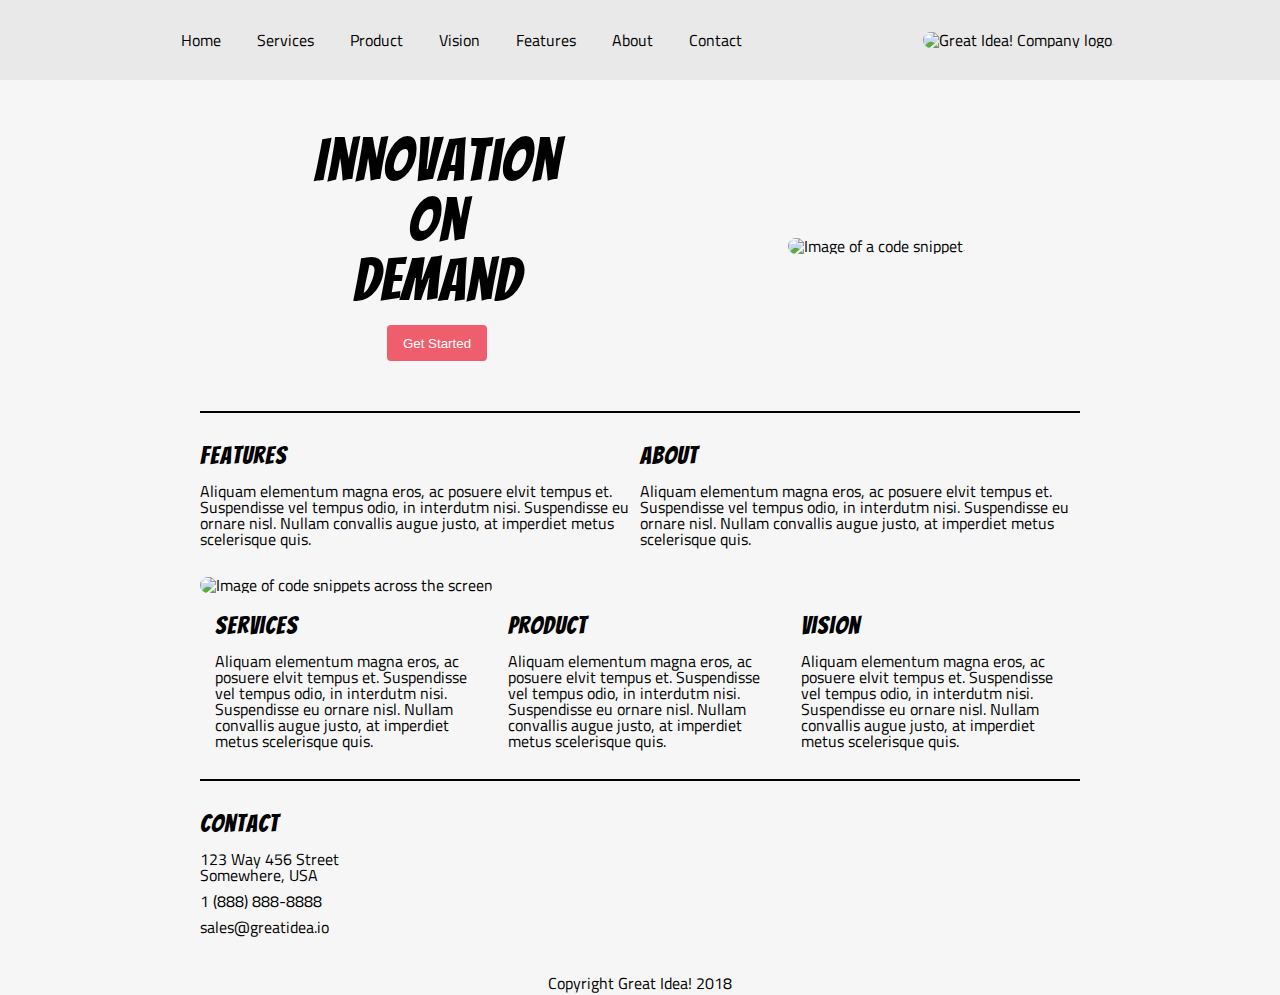
==== index.html @ 079515b1 "Main objective complete" ====
<!doctype html>

<html lang="en">
<head>
  <meta charset="utf-8">
  <title>Great Idea - Responsive I</title>
  <meta name="viewport" content="width=device-width, initial-scale=1.0">
  <link href="https://fonts.googleapis.com/css?family=Bangers|Titillium+Web" rel="stylesheet">
  <link rel="stylesheet" href="css/index.css">

  <!--[if lt IE 9]>
    <script src="https://cdnjs.cloudflare.com/ajax/libs/html5shiv/3.7.3/html5shiv.js"></script>
  <![endif]-->
</head>

<body>
<div class="navigation">
  <nav>
    <a href="index.html">Home</a>
    <a href="services.html">Services</a>
    <a href="#">Product</a>
    <a href="#">Vision</a>
    <a href="#">Features</a>
    <a href="#">About</a>
    <a href="#">Contact</a>
  </nav>
  <img class="logo" src="img/logo.png" alt="Great Idea! Company logo.">
</div>

<div class="container">
  <header class="home-header">
    <div>
      <h1>Innovation <br> On <br> Demand</h1>
      <button class="btn">Get Started</button>
    </div>
    <div class="home-header-img">
      <img src="img/header-img.png" alt="Image of a code snippet.">
    </div>
  </header>

  <main>
    <section class="features-section">
      <div>
        <h3>Features</h3>
        <p>Aliquam elementum magna eros, ac posuere elvit tempus et. Suspendisse vel tempus odio, in interdutm nisi. Suspendisse eu ornare nisl. Nullam convallis augue justo, at imperdiet metus scelerisque quis.</p>
      </div>
      <div>
        <h3>About</h3>
        <p>Aliquam elementum magna eros, ac posuere elvit tempus et. Suspendisse vel tempus odio, in interdutm nisi. Suspendisse eu ornare nisl. Nullam convallis augue justo, at imperdiet metus scelerisque quis.</p>
      </div>
    </section>
    <img class="middle-img" src="img/mid-page-accent.jpg" alt="Image of code snippets across the screen">
    <section class="services-section">
      <div>
        <h3>Services</h3>
        <p>Aliquam elementum magna eros, ac posuere elvit tempus et. Suspendisse vel tempus odio, in interdutm nisi. Suspendisse eu ornare nisl. Nullam convallis augue justo, at imperdiet metus scelerisque quis.</p>
      </div>
      <div>
        <h3>Product</h3>
        <p>Aliquam elementum magna eros, ac posuere elvit tempus et. Suspendisse vel tempus odio, in interdutm nisi. Suspendisse eu ornare nisl. Nullam convallis augue justo, at imperdiet metus scelerisque quis.</p>
      </div>
      <div>
        <h3>Vision</h3>
        <p>Aliquam elementum magna eros, ac posuere elvit tempus et. Suspendisse vel tempus odio, in interdutm nisi. Suspendisse eu ornare nisl. Nullam convallis augue justo, at imperdiet metus scelerisque quis.</p>
      </div>
    </section>
    <section class="contact-section">
      <h3>Contact</h3>
      <p>123 Way 456 Street <br> Somewhere, USA</p>
      <p>1 (888) 888-8888</p>
      <p>sales@greatidea.io</p>
    </section>

  </main>
  <footer>
  <p>Copyright Great Idea! 2018</p>
</footer>
</div>
</body>
</html>
---- css/index.css ----
/* http://meyerweb.com/eric/tools/css/reset/ 
   v2.0 | 20110126
   License: none (public domain)
*/

html, body, div, span, applet, object, iframe,
h1, h2, h3, h4, h5, h6, p, blockquote, pre,
a, abbr, acronym, address, big, cite, code,
del, dfn, em, img, ins, kbd, q, s, samp,
small, strike, strong, sub, sup, tt, var,
b, u, i, center,
dl, dt, dd, ol, ul, li,
fieldset, form, label, legend,
table, caption, tbody, tfoot, thead, tr, th, td,
article, aside, canvas, details, embed, 
figure, figcaption, footer, header, hgroup, 
menu, nav, output, ruby, section, summary,
time, mark, audio, video {
	margin: 0;
	padding: 0;
	border: 0;
	font-size: 100%;
	font: inherit;
	vertical-align: baseline;
}
/* HTML5 display-role reset for older browsers */
article, aside, details, figcaption, figure, 
footer, header, hgroup, menu, nav, section {
	display: block;
}
body {
	line-height: 1;
}
ol, ul {
	list-style: none;
}
blockquote, q {
	quotes: none;
}
blockquote:before, blockquote:after,
q:before, q:after {
	content: '';
	content: none;
}
table {
	border-collapse: collapse;
	border-spacing: 0;
}

/* Set every element's box-sizing to border-box */
* {
    box-sizing: border-box;
}

html, body {
    height: 100%;
    font-family: 'Titillium Web', sans-serif;
}

h1, h2, h3, h4, h5 {
    font-family: 'Bangers', cursive;
    letter-spacing: 1px;
    margin-bottom: 15px;
}

/* Copy and paste your work from yesterday here and start to refactor into flexbox */
body {
/*	margin-top: 60px;*/
	background-color: #F6F6F6;
}

h1 {
	font-size: 30px;
}

h3 {
	font-size: 25px;
}

img {
	border-radius: 10px;
}

/* Page Containter */
.container {
	width: 880px;
	margin: 0 auto;
}

@media (max-width: 800px){
	.container {
		width: auto;
	}
}
/* Navigation */
.navigation {
	top: 0;
	display: flex;
	justify-content: center;
	align-items: center;
	padding: 0 ;
	height: 80px;
	width: 100%;
	justify-content: space-evenly;
	background-color: #E9E9E9;
/*	position: fixed;*/
}

/* Navigation Buttons */
nav a {
 padding: 35px 1em;
 color: black;
 text-decoration: none;
 transition: 0.3s;
}

/* Navigation Button Animation */
nav a:hover {
	background-color: #024351;
	color: white;
}

@media(max-width: 800px){
	.navigation {
		display: flex;
		flex-flow: row wrap;
		height: 150px;
	}
	nav{
		margin: 30px 0;
		text-align: center;
		width: 100%;
		break-after: always;
		order: 2;
	}
	nav a {
		padding: 35px 1%;
	}
	.navigation img {
		margin: 20px auto;
		order:1;
	}
}

@media(max-width: 500px){
	.navigation {
		height: auto;
	}
	nav {
		display: flex;
		flex-flow: row wrap;
		margin: 0;
		border-bottom: 1px solid black;
	}
	nav a {
		width: 100%;
		padding: 20px 0;
		border-top: 1px solid black;
	}
}

/* Header Text */
.services-header {
	padding-bottom: 30px;
	border-bottom: 2px solid black;
}

/* Header Image Layout */
.services-header .header-image {
	padding: 30px 0px;
	display: flex;
	justify-content: center;
}

/* Main Padding*/
main {
	padding: 30px 0 0;
}

/* Card Layout */
.card-section {
	display: flex;
	flex-flow: row wrap;
	justify-content: space-around;
	border-bottom: 2px solid black;
}

/* Material Card Design */
.card {
	background-image: linear-gradient(to bottom left, #25898A , #024452);
	color: #F4F5F2;
	padding: 20px 35px;
	width: 48%;
	margin-bottom: 50px;
	border-radius: 10px;
	text-align: center;
}

/* Space Before Button */
.card p {
	margin-bottom: 10px;
}

/* Material Button Design */
.card button, .btn {
	background-color: #EE5E6C;
	color: white;
	border: none;
	border-radius: 4px;
	padding: 0 16px;
	height: 36px;
	vertical-align: middle;
	text-align: center;
}

/* About Section */
.about-section {
	margin-top: 30px;
	display: flex;
	justify-content: space-around;
}

/* Each side width */
.about-section div {
	width: 45%;
}

/* List style unreset */
.about-section div ul{
	padding: 20px;
	list-style-type: disc; 
  list-style-position: inside; 
}

/* Spacing Bottom for About Section */
.about-section div ul li{
	margin-bottom: 10px;
}

/* Copyright Text */
footer {
	margin: 40px 0;
	text-align: center;
}

/* Home Page Style */

.home-header {
	display: flex;
	justify-content: space-around;
	text-align: center;
	padding: 50px 0;
	border-bottom: 2px solid black;
}

.home-header div {
	align-self: center;
}

.home-header h1 {
	font-size: 60px;
}

@media(max-width: 800px){
	.home-header{
		width: 95%;
		margin: 0 auto;
	}
	.home-header-img {
		display: none;
	}
	main {
		width: 95%;
		margin: 0 auto;
	}
	.middle-img{
		width: inherit;
	}
}
.features-section {
	display: flex;
	margin: 0 0 30px;
}

.services-section {
	display: flex;
	padding: 20px 0 30px;
	justify-content: space-around;
	border-bottom: 2px solid black;
}

.services-section div {
 width: 30%;
}

@media(max-width: 500px){
	.home-header{
		width: 99%;
		margin: 0 auto;
	}

	.features-section {
		flex-flow: row wrap;
	}

	.features-section div {
		width: 100%;
		margin: 10px 0;
	}

	.services-section {
		flex-flow: row wrap;
	}

	.services-section div {
		width: 100%;
		margin: 10px 0;
	}

	.home-header-img {
		display: none;
	}
	main {
		width: 95%;
		margin: 0 auto;
	}
	.middle-img{
		width: inherit;
	}
}

.contact-section {
	padding: 30px 0 0;
}

.contact-section p {
	margin-bottom: 10px;
}
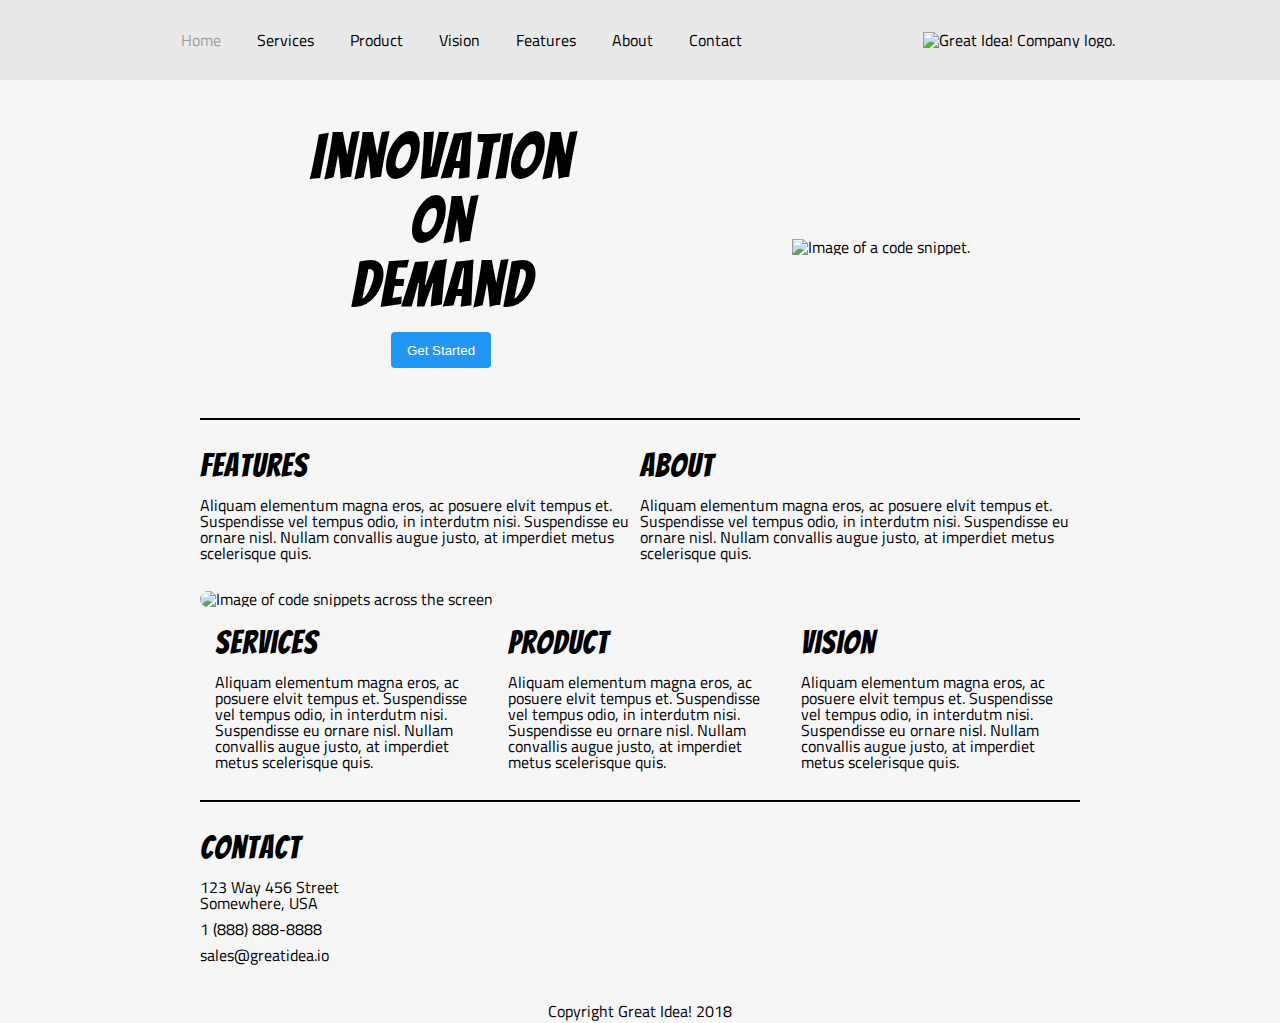
==== commit 39f50a00: "More stuff added" ====
--- a/index.html
+++ b/index.html
@@ -16,7 +16,7 @@
 <body>
 <div class="navigation">
   <nav>
-    <a href="index.html">Home</a>
+    <a href="index.html" class="nav-active">Home</a>
     <a href="services.html">Services</a>
     <a href="#">Product</a>
     <a href="#">Vision</a>
@@ -31,7 +31,7 @@
   <header class="home-header">
     <div>
       <h1>Innovation <br> On <br> Demand</h1>
-      <button class="btn">Get Started</button>
+      <button class="btn btn-blue">Get Started</button>
     </div>
     <div class="home-header-img">
       <img src="img/header-img.png" alt="Image of a code snippet.">
@@ -49,7 +49,7 @@
         <p>Aliquam elementum magna eros, ac posuere elvit tempus et. Suspendisse vel tempus odio, in interdutm nisi. Suspendisse eu ornare nisl. Nullam convallis augue justo, at imperdiet metus scelerisque quis.</p>
       </div>
     </section>
-    <img class="middle-img" src="img/mid-page-accent.jpg" alt="Image of code snippets across the screen">
+    <img class="middle-img border-radius" src="img/mid-page-accent.jpg" alt="Image of code snippets across the screen">
     <section class="services-section">
       <div>
         <h3>Services</h3>
--- a/css/index.css
+++ b/css/index.css
@@ -19,7 +19,7 @@
 	margin: 0;
 	padding: 0;
 	border: 0;
-	font-size: 100%;
+	font-size: 62.5%;
 	font: inherit;
 	vertical-align: baseline;
 }
@@ -67,19 +67,21 @@
 body {
 /*	margin-top: 60px;*/
 	background-color: #F6F6F6;
+	transition: .1s;
 }
 
 h1 {
-	font-size: 30px;
+	font-size: 3rem;
 }
 
 h3 {
-	font-size: 25px;
-}
-
-img {
-	border-radius: 10px;
-}
+	font-size: 2rem;
+}
+
+.border-radius {
+	border-radius: 1rem;
+}
+
 
 /* Page Containter */
 .container {
@@ -94,7 +96,6 @@
 }
 /* Navigation */
 .navigation {
-	top: 0;
 	display: flex;
 	justify-content: center;
 	align-items: center;
@@ -108,7 +109,7 @@
 
 /* Navigation Buttons */
 nav a {
- padding: 35px 1em;
+ padding: 35px 1rem;
  color: black;
  text-decoration: none;
  transition: 0.3s;
@@ -118,6 +119,27 @@
 nav a:hover {
 	background-color: #024351;
 	color: white;
+	box-shadow: 0 14px 28px rgba(0,0,0,0.25), 0 10px 10px rgba(0,0,0,0.22);
+}
+
+.nav-active {
+	color:#9E9E9E;
+}
+
+.nav-active:hover {
+	background-color: #012932;
+	color: #2196F3;
+	box-shadow: 0 14px 28px rgba(0,0,0,0.25), 0 10px 10px rgba(0,0,0,0.22);
+}
+
+@media(min-width: 801px){
+	body {
+		margin-top: 75px;
+	}
+	.navigation {
+		top: 0;
+		position: fixed;
+	}
 }
 
 @media(max-width: 800px){
@@ -168,8 +190,16 @@
 /* Header Image Layout */
 .services-header .header-image {
 	padding: 30px 0px;
-	display: flex;
-	justify-content: center;
+}
+
+@media(max-width: 800px){
+	.services-header {
+		width: 95%;
+		margin: 25px auto;
+	}
+	.services-header-img {
+		width: 100%;
+	}
 }
 
 /* Main Padding*/
@@ -187,8 +217,6 @@
 
 /* Material Card Design */
 .card {
-	background-image: linear-gradient(to bottom left, #25898A , #024452);
-	color: #F4F5F2;
 	padding: 20px 35px;
 	width: 48%;
 	margin-bottom: 50px;
@@ -196,15 +224,18 @@
 	text-align: center;
 }
 
+.card-gradient {
+	background-image: linear-gradient(to bottom left, #25898A , #024452);
+	color: #F4F5F2;
+}
+
 /* Space Before Button */
 .card p {
 	margin-bottom: 10px;
 }
 
 /* Material Button Design */
-.card button, .btn {
-	background-color: #EE5E6C;
-	color: white;
+.btn {
 	border: none;
 	border-radius: 4px;
 	padding: 0 16px;
@@ -213,6 +244,22 @@
 	text-align: center;
 }
 
+.btn-red {
+	background-color: #EE5E6C;
+	color: white;
+}
+
+.btn-blue {
+	background-color: #2196F3;
+	color: white;
+}
+
+@media (max-width: 500px){
+	.card {
+		width: 100%;
+	}
+}
+
 /* About Section */
 .about-section {
 	margin-top: 30px;
@@ -237,6 +284,8 @@
 	margin-bottom: 10px;
 }
 
+
+
 /* Copyright Text */
 footer {
 	margin: 40px 0;
@@ -258,7 +307,7 @@
 }
 
 .home-header h1 {
-	font-size: 60px;
+	font-size: 4rem;
 }
 
 @media(max-width: 800px){
@@ -274,7 +323,7 @@
 		margin: 0 auto;
 	}
 	.middle-img{
-		width: inherit;
+		width: 100%;
 	}
 }
 .features-section {
